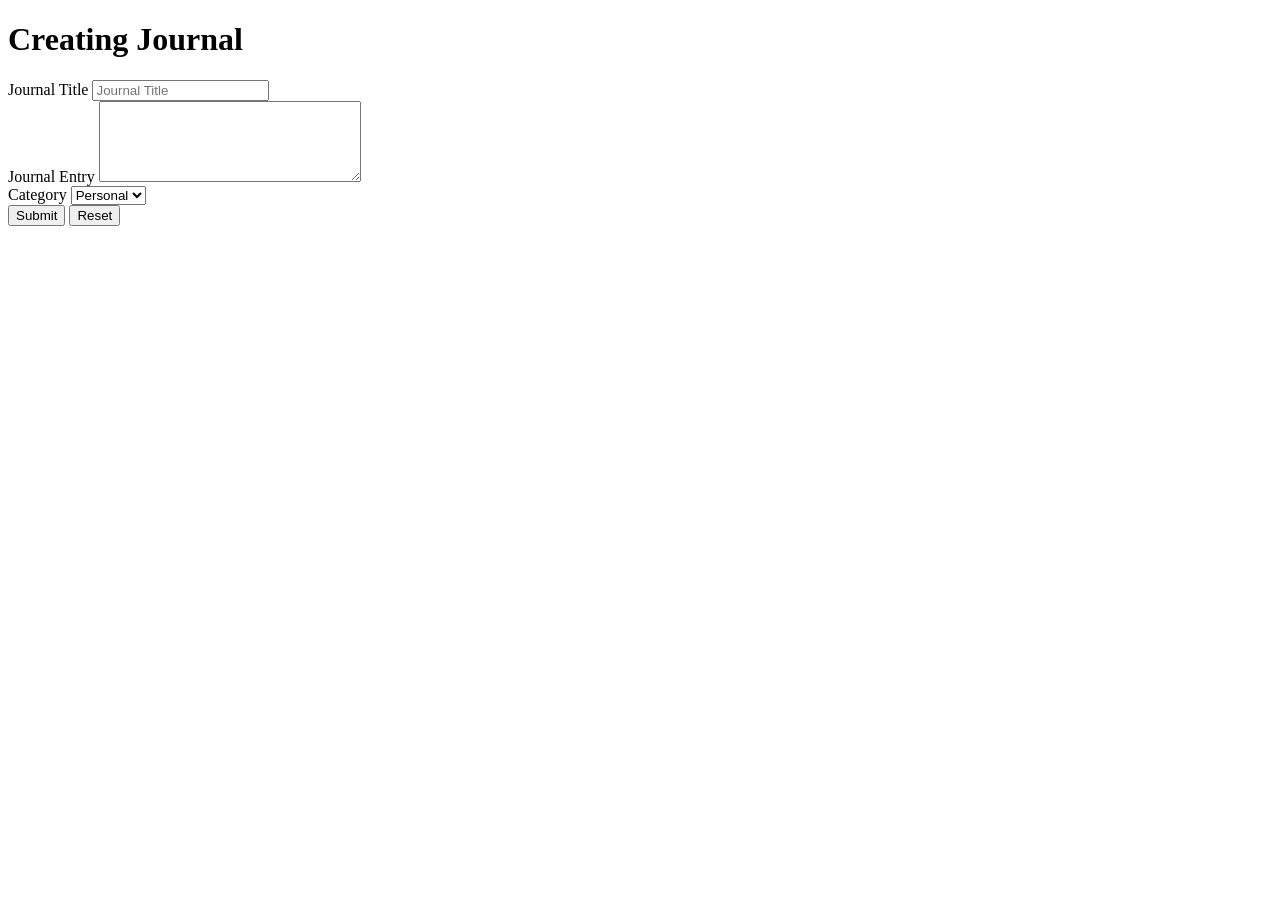
==== create-journal.html @ 59729687 "practiced forms button" ====
<!DOCTYPE html>
<html lang="en">

<head>
    <meta charset="UTF-8">
    <meta name="viewport" content="width=device-width, initial-scale=1.0">
    <title>Create journal</title>
</head>

<body>
    <h1> Creating Journal </h1>
    <form action="api/v1/journals" method="POST">
        <label for="main-title">Journal Title</label>
        <input id="main-title" type="text" name="journal-title" placeholder="Journal Title">
        <br>
        <label for="journal-entry">Journal Entry</label>
        <textarea id="journal-entry" name="entry" cols="30" rows="5"></textarea>

        <br>
        <label for="journal-category">Category</label>
        <select name="category" id="journal-category">
            <option value="personal">Personal</option>
            <option value="work">Work</option>
            <option value="other">Other</option>
            <option value="PBI">PBI</option>
            <option value="Meeting">Meeting</option>
            <option value="Task">Task</option>
        </select>
        <br>
        
        <button type="submit">Submit</button>
        <button type="reset">Reset</button>
    </form>
</body>

</html>
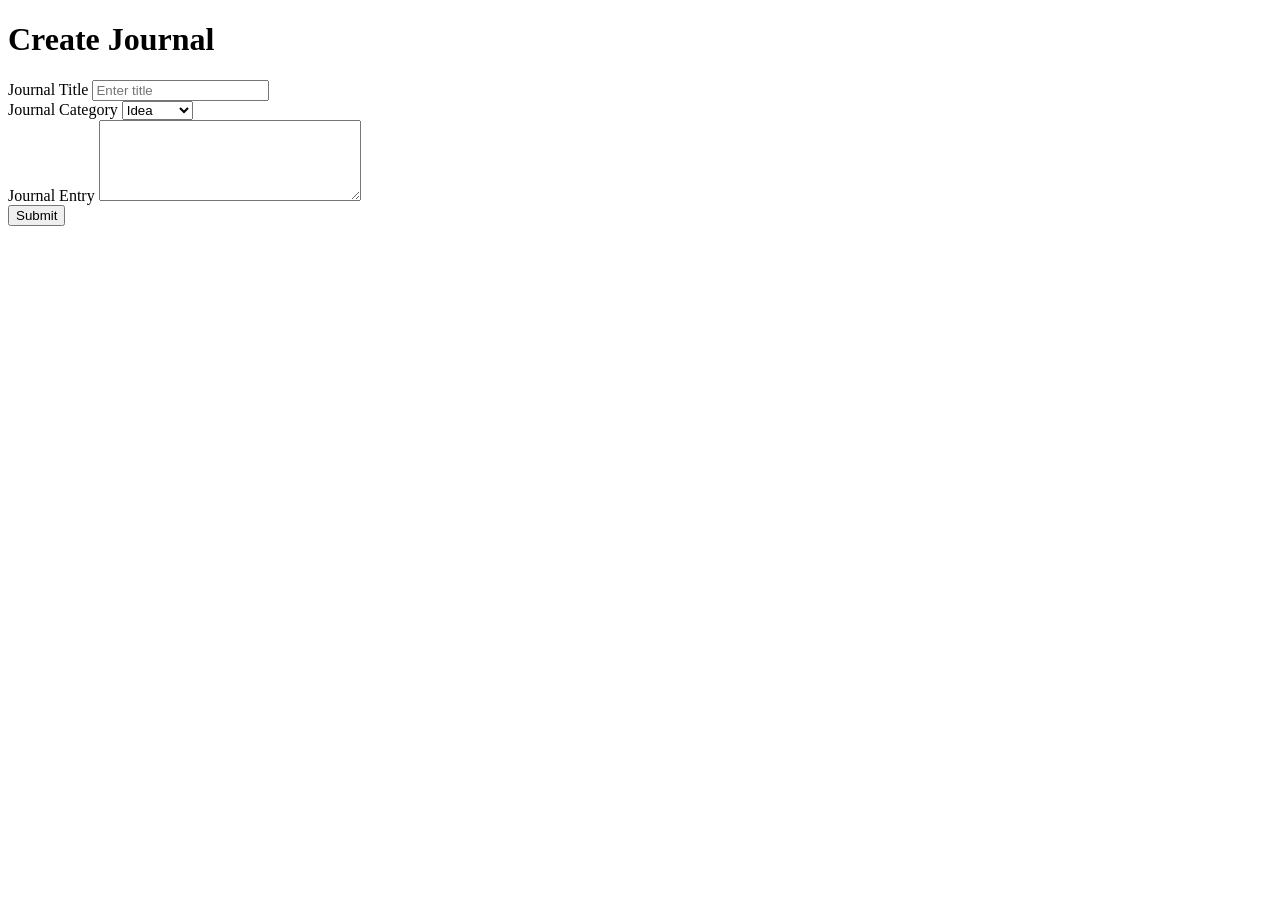
==== commit 34ec5a80: "made changes to all files" ====
--- a/create-journal.html
+++ b/create-journal.html
@@ -1,36 +1,42 @@
 <!DOCTYPE html>
 <html lang="en">
-
 <head>
     <meta charset="UTF-8">
     <meta name="viewport" content="width=device-width, initial-scale=1.0">
-    <title>Create journal</title>
+    <title>Create Journal</title>
 </head>
+<body>
+    <h1>Create Journal</h1>
 
-<body>
-    <h1> Creating Journal </h1>
-    <form action="api/v1/journals" method="POST">
+    <form action="/api/v1/journals" method="post">
+        
         <label for="main-title">Journal Title</label>
-        <input id="main-title" type="text" name="journal-title" placeholder="Journal Title">
-        <br>
-        <label for="journal-entry">Journal Entry</label>
-        <textarea id="journal-entry" name="entry" cols="30" rows="5"></textarea>
+        <input id="main-title" type="text" name="title" placeholder="Enter title" minlength="3" required>
 
         <br>
-        <label for="journal-category">Category</label>
-        <select name="category" id="journal-category">
-            <option value="personal">Personal</option>
-            <option value="work">Work</option>
-            <option value="other">Other</option>
-            <option value="PBI">PBI</option>
-            <option value="Meeting">Meeting</option>
-            <option value="Task">Task</option>
+
+        <label for="journal-category">Journal Category</label>
+        <select id="journal-category" name="category" required>
+            <option value="idea">Idea</option>
+            <option value="note">Note</option>
+            <option value="goal">Goal</option>
+            <option value="habit">Habit</option>
+            <option value="memory">Memory</option>
+            <option value="mood">Mood</option>
+            <option value="event">Event</option>
+            <option value="task">Task</option>
         </select>
+
         <br>
         
+        <label for="journal-entry">Journal Entry</label>
+        <textarea id="journal-entry" name="entry" cols="30" rows="5" minlength="10" required></textarea>
+
+        <br>
+
         <button type="submit">Submit</button>
-        <button type="reset">Reset</button>
+
     </form>
+    
 </body>
-
 </html>
